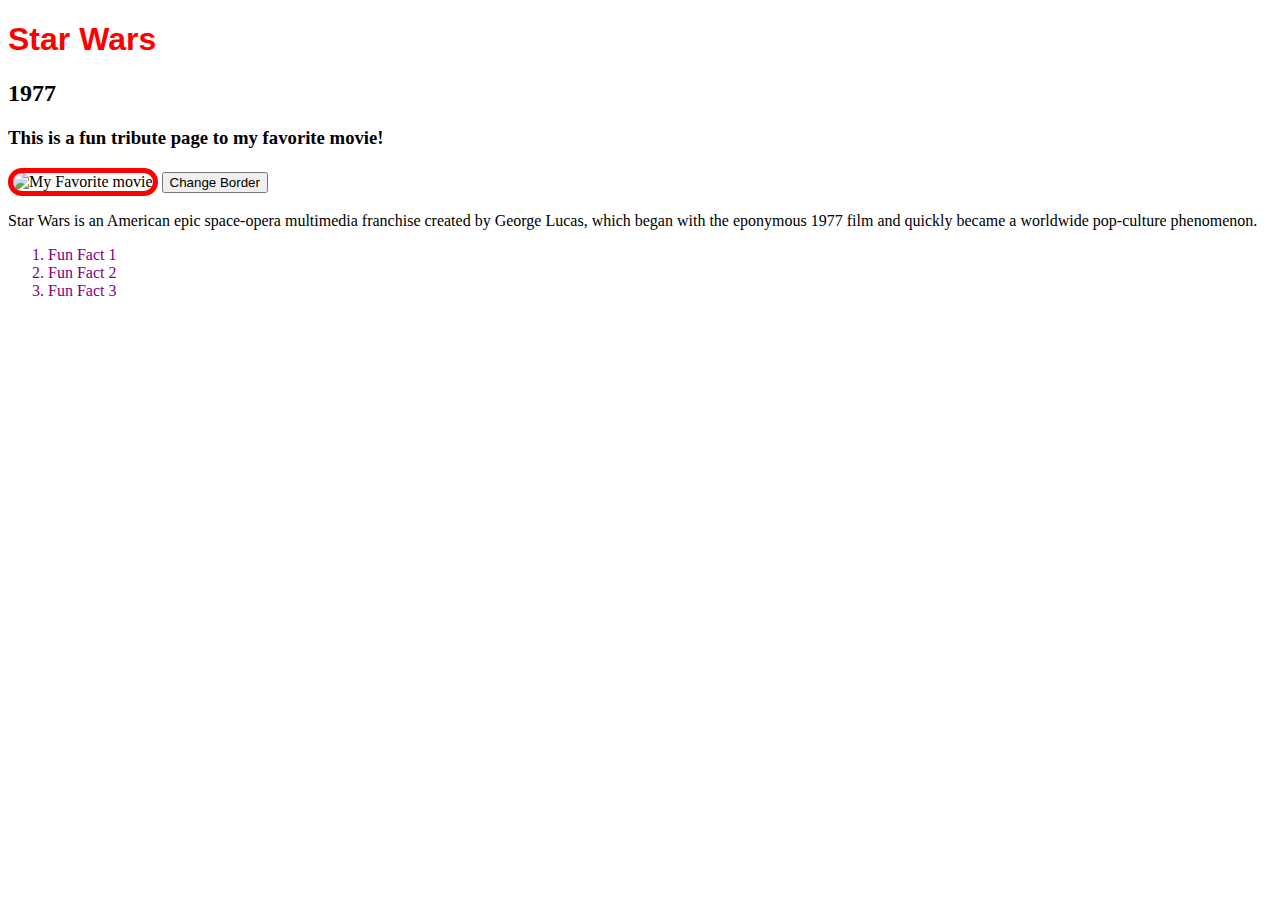
==== index.html @ 7dae5110 "Initial commit" ====
<!DOCTYPE html>
<html>
  <head>
    <meta charset="utf-8">
    <meta name="viewport" content="width=device-width">
    <title>Favorite Movie Page</title>
    <link href="style.css" rel="stylesheet" type="text/css" />
  </head>
  <body>
    <!-- Create an H1 tag with your favorite movie title below-->

    <h1>Star Wars</h1>
    
    <!-- Create an H2 tag with the movie's release year -->
    <h2>1977</h2>
    
    <h3 id="tagline">This is a fun tribute page to my favorite movie!</h3>
    <!-- update the img tag of a your favorite movie from google (such as Simon and Garfunkel https://bit.ly/3oEABhI) -->
    <img id="movie" src="https://www.gannett-cdn.com/media/2021/12/22/USATODAY/usatsports/imageForEntry42-anZ.jpg?width=660&height=372&fit=crop&format=pjpg&auto=webp" alt="My Favorite movie">
    
    <button id="change-border">Change Border</button>
    
    <!-- add a p tag with at least two sentences about your favorite movie -->
    <p>
      Star Wars is an American epic space-opera multimedia franchise created by George Lucas, which began with the eponymous 1977 film and quickly became a worldwide pop-culture phenomenon.
    </p>
    <!-- add an ol tag with three li tags inside. These should have fun facts about your favorite movie -->
    <ol>
      <li>Fun Fact 1</li>
      <li>Fun Fact 2</li>
      <li>Fun Fact 3</li>
    </ol>

    
      <!-- li tag 1 -->

      <!-- li tag 2 -->
      <!-- li tag 3 -->
    <!-- close the ol tag -->
    <script src="script.js"></script>
  </body>
</html>
---- style.css ----
/* add code here to make your image 300px tall, have a border-radius of 25px, and a 1px black solid border.*/
#movie {
  height: 300px;
  border-radius: 25px;
  border: 5px solid red;
}


/* add code here to change the color and font family of your movie's movie/title */

h1 {
  color: red;
  font-family: Arial, Helvetica, sans-serif;

}

/* Bonus: change the color of your list elements */
li {
  color: purple;
}
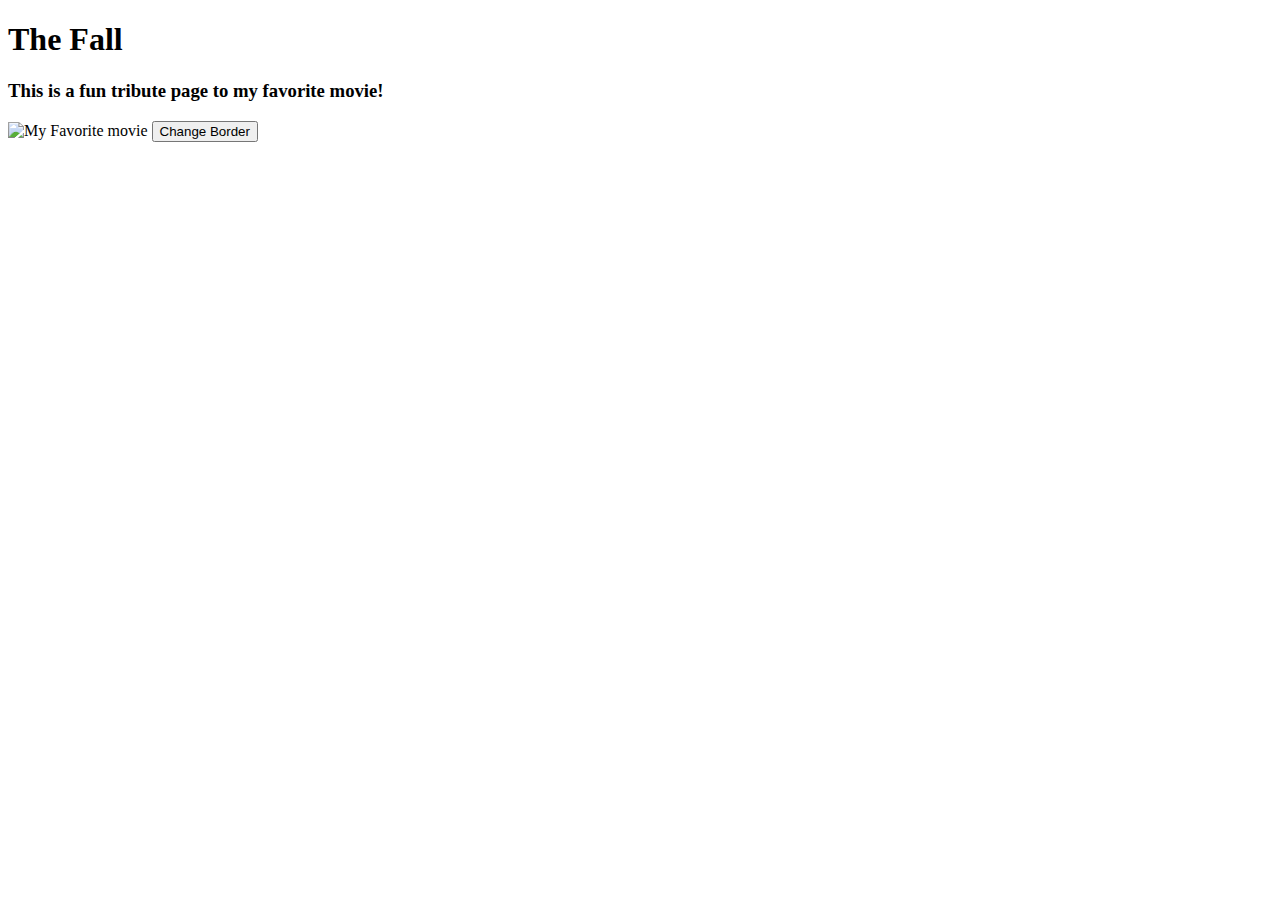
==== commit a760e48d: "cleared assessment" ====
--- a/index.html
+++ b/index.html
@@ -8,32 +8,19 @@
   </head>
   <body>
     <!-- Create an H1 tag with your favorite movie title below-->
-
-    <h1>Star Wars</h1>
-    
+    <h1>The Fall</h1>
     <!-- Create an H2 tag with the movie's release year -->
-    <h2>1977</h2>
     
     <h3 id="tagline">This is a fun tribute page to my favorite movie!</h3>
     <!-- update the img tag of a your favorite movie from google (such as Simon and Garfunkel https://bit.ly/3oEABhI) -->
-    <img id="movie" src="https://www.gannett-cdn.com/media/2021/12/22/USATODAY/usatsports/imageForEntry42-anZ.jpg?width=660&height=372&fit=crop&format=pjpg&auto=webp" alt="My Favorite movie">
+    <img id="movie" src="" alt="My Favorite movie">
     
     <button id="change-border">Change Border</button>
     
     <!-- add a p tag with at least two sentences about your favorite movie -->
-    <p>
-      Star Wars is an American epic space-opera multimedia franchise created by George Lucas, which began with the eponymous 1977 film and quickly became a worldwide pop-culture phenomenon.
-    </p>
+    
     <!-- add an ol tag with three li tags inside. These should have fun facts about your favorite movie -->
-    <ol>
-      <li>Fun Fact 1</li>
-      <li>Fun Fact 2</li>
-      <li>Fun Fact 3</li>
-    </ol>
-
-    
       <!-- li tag 1 -->
-
       <!-- li tag 2 -->
       <!-- li tag 3 -->
     <!-- close the ol tag -->
--- a/style.css
+++ b/style.css
@@ -1,20 +1,7 @@
 /* add code here to make your image 300px tall, have a border-radius of 25px, and a 1px black solid border.*/
-#movie {
-  height: 300px;
-  border-radius: 25px;
-  border: 5px solid red;
-}
+
 
 
 /* add code here to change the color and font family of your movie's movie/title */
 
-h1 {
-  color: red;
-  font-family: Arial, Helvetica, sans-serif;
-
-}
-
 /* Bonus: change the color of your list elements */
-li {
-  color: purple;
-}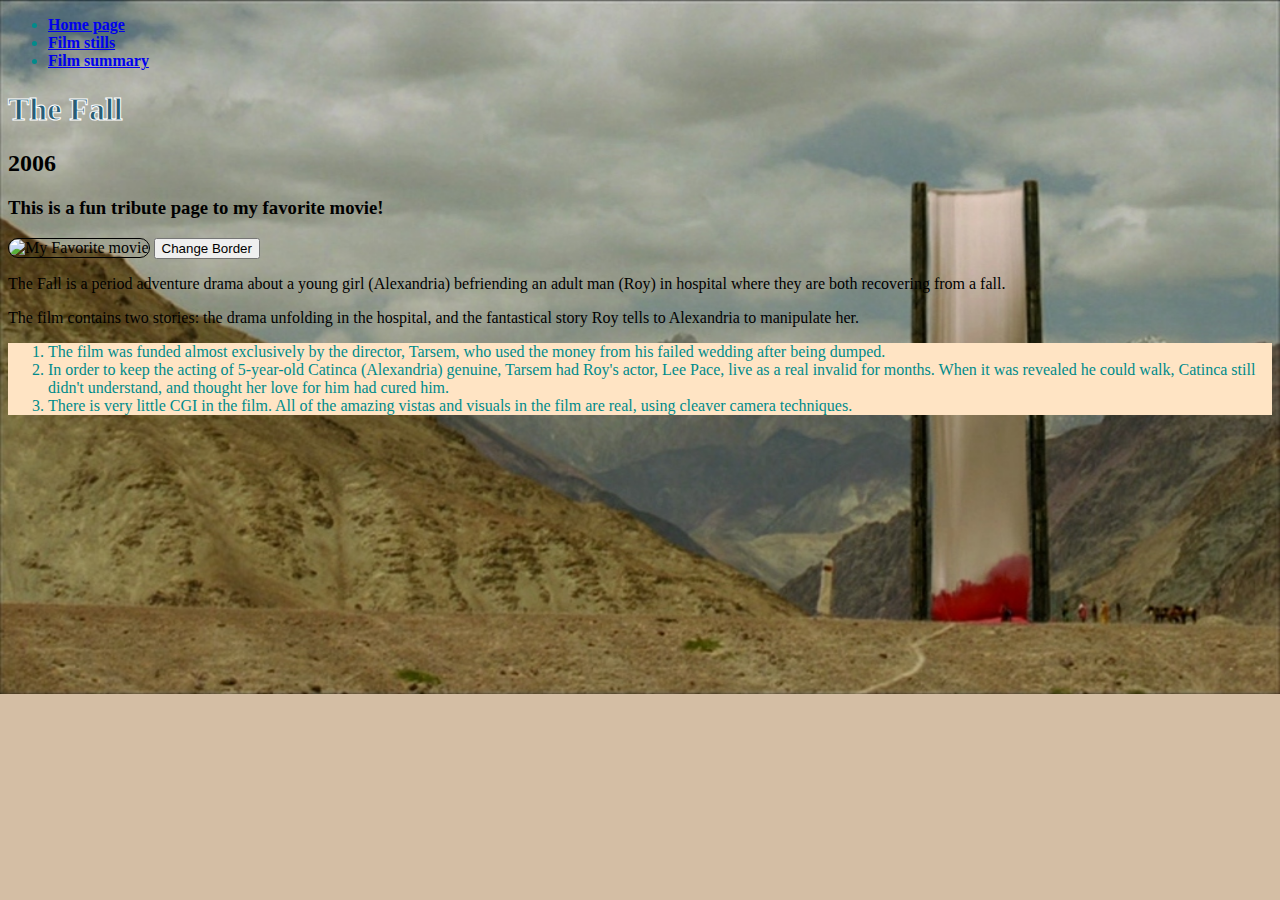
==== commit d602b2c9: "finished basics, adding navbar" ====
--- a/index.html
+++ b/index.html
@@ -7,22 +7,39 @@
     <link href="style.css" rel="stylesheet" type="text/css" />
   </head>
   <body>
+
+    <!--Site navigation menu-->
+<ul class="navbar">
+  <b><li><a href="index.html">Home page</a></li>
+  <li><a href="stills.html">Film stills</a></li>
+  <li><a href="summary.html">Film summary</a></li></b>
+</ul>
+
     <!-- Create an H1 tag with your favorite movie title below-->
     <h1>The Fall</h1>
     <!-- Create an H2 tag with the movie's release year -->
-    
+    <h2>2006</h2>
     <h3 id="tagline">This is a fun tribute page to my favorite movie!</h3>
     <!-- update the img tag of a your favorite movie from google (such as Simon and Garfunkel https://bit.ly/3oEABhI) -->
-    <img id="movie" src="" alt="My Favorite movie">
+    <img id="movie" src="https://images-na.ssl-images-amazon.com/images/S/pv-target-images/39bc25d551a050c0e63d61f190e6eda9a773257de008ec3eb7260984dd6fc1b3._UY500_UX667_RI_V_TTW_.jpg"
+    alt="My Favorite movie">
     
     <button id="change-border">Change Border</button>
     
     <!-- add a p tag with at least two sentences about your favorite movie -->
-    
+    <p>The Fall is a period adventure drama about a young girl (Alexandria) befriending an adult man (Roy) in hospital where they are both recovering from a fall.</p>
+    <p>The film contains two stories: the drama unfolding in the hospital, and the fantastical story Roy tells to Alexandria to manipulate her.</p>
     <!-- add an ol tag with three li tags inside. These should have fun facts about your favorite movie -->
       <!-- li tag 1 -->
       <!-- li tag 2 -->
       <!-- li tag 3 -->
+    <ol>
+      <li>The film was funded almost exclusively by the director, Tarsem, who used the money from his failed wedding after being dumped.</li>
+      <li>In order to keep the acting of 5-year-old Catinca (Alexandria) genuine, Tarsem had Roy's actor, Lee Pace, live as a real invalid for months. When it was revealed he could walk, Catinca still didn't understand, and thought her love for him had cured him.</li>
+      <li>There is very little CGI in the film. All of the amazing vistas and visuals in the film are real, using cleaver camera techniques.</li>  
+
+    </ol>  
+    
     <!-- close the ol tag -->
     <script src="script.js"></script>
   </body>
--- a/style.css
+++ b/style.css
@@ -1,7 +1,34 @@
 /* add code here to make your image 300px tall, have a border-radius of 25px, and a 1px black solid border.*/
+body{
+  background-image:url("3420.jpg");
+  background-repeat: no-repeat;
+  background-size:cover;
+  background-color: rgb(212, 190, 164);
+}
+
+#movie {
+  width: 300px;
+  border-radius:25px;
+  border:1px solid black;
+
+}
+
+/* add code here to change the color and font family of your movie's movie/title */
+h1{
+  font-family:Georgia, 'Times New Roman', Times, serif;
+  color: rgb(39, 93, 118);
+  -webkit-text-stroke-width: 1px;
+  -webkit-text-stroke-color: rgb(255, 255, 255);
+}
+/* Bonus: change the color of your list elements */
+
+ol{
+  background-color: bisque;
+}
+
+li {
+  color:darkcyan
+}
 
 
-
-/* add code here to change the color and font family of your movie's movie/title */
-
-/* Bonus: change the color of your list elements */
+/* https://filmgrab.files.wordpress.com/2012/10/3420.jpg */
